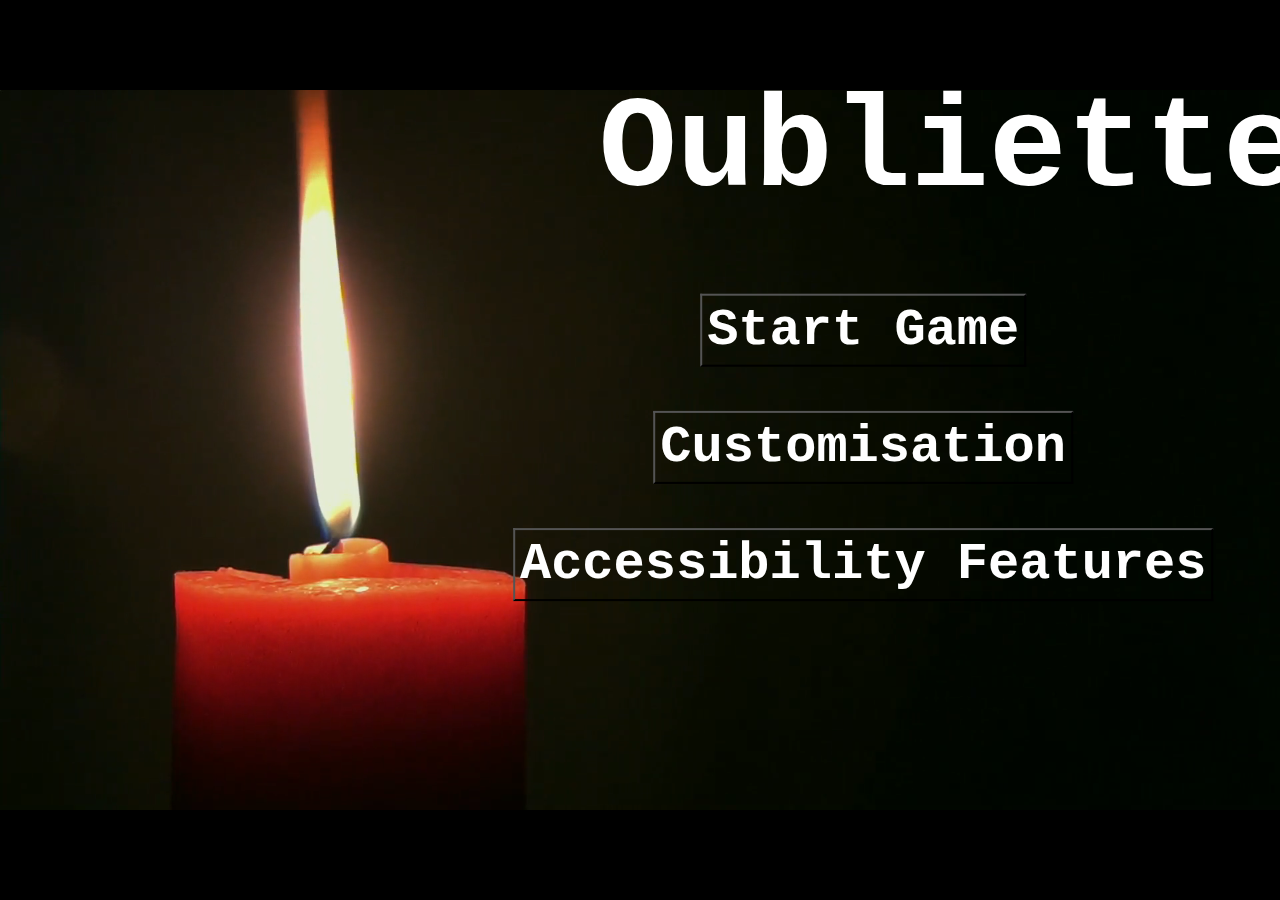
==== index.html @ c52a13b2 "accessibility title" ====
<!DOCTYPE html>
<html>

<head>
    <title>Group project</title>
    <!-- Scripts -->
    <script src="Javascript/jquery-3.6.0.min.js"></script>
    <script src="Javascript/buttons.js"></script>
    <script src="Javascript/ruari.js"></script>
    <script src="Javascript/exampleChallenge.js"></script>
    <script src="Javascript/james.js"></script>
    <script src="Javascript/ogilby.js"></script>
    <script src="Javascript/pressurePlateChal.js"></script>
    <script src="Javascript/spiderEncounter-james.js"></script>
    <script src="Javascript/prologue.js"></script>
    <script src="Javascript/riddle_challenge.js"></script>
    <script src="Javascript/roomChallenge.js"></script>
    <script src="Javascript/waterChallenge.js"></script>



    <meta name="viewport" content="width=device-width, initial-scale=1.0">
    <link id="pagestyle" rel="stylesheet" type="text/css" href="CSS/stylesheet.css" />
    <link rel="stylesheet" type="text/css" href="CSS/mazeStyle-RC.css" />
    <!-- <link rel="stylesheet" type="text/css" href="CSS/tooltips.css" /> -->
</head>

<body>

    <!-- Start Screen -->

    <div id="startScreen" class="showMe">
        <video autoplay muted loop id="myVideo">
            <!-- https://www.pexels.com/video/lighted-candle-855262/ -->
            <source src="video\Lighted Candle_Trim.mp4" type="video/mp4">
        </video>
        <div id="title">
            Oubliette
        </div>
        <div id="button">
            <button id="startButton" onclick="startButton()">Start Game</button>
            <br><br>
            <button id="customizeButton" onclick="customizeButton()">Customisation</button>
            <br><br>
            <button id="accessibilityButton" onclick="accessibilityButton()">Accessibility Features</button>
        </div>
    </div>

    <!-- Customise Screen -->
    <div id="customise" class="hideMe">
        <div id="customiseCharacterTitle">
            Customise
        </div>
        <div id="characterSelect">

            <!-- Set Character Colour -->
            <label><u> Character Colour </u></label><br>
            <div class="radio">
                <input type="radio" name="color" id="orange" value="orange" onchange="changeSprite1();" checked>
                <label for="orange">Orange</label>

                <input type="radio" name="color" id="white" value="white" onchange="changeSprite2();">
                <label for="white">White</label>

                <input type="radio" name="color" id="lightcoral" value="lightcoral" onchange="changeSprite3();">
                <label for="lightcoral">Lightcoral</label>

                <input type="radio" name="color" id="yellow" value="yellow" onchange="changeSprite4();">
                <label for="yellow">Yellow</label>
                <br><br>
            </div>

            <!-- Set BackGround Colour -->
            <label for="bgColour"><u>Background Colour</u></label><br>
            <select name="background" id="bgColour" onchange="changeBg();">
                <option value="black">Normal</option>
                <option value="rgb(96, 85, 141)">Original</option>
            </select>
            <br><br>

        </div>
        <div class="returnStartScreen">
            <button class="backButton" onclick="returnToMenu()">Return</button>
        </div>
    </div>

    <!-- Accessibility Screen -->

    <div id="accessibilityScreen" class="hideMe">
        <div id="avatarTitle">
            Accessibility
        </div>
        <div class="row">
            <div class="col1" id="accessibilityChoice">
                <div class="radio" id="sizeChoice" onmouseover="sizeInfo()" onmouseout="clearInfo()">
                    <input type="radio" name="size" id="normalSize" value="normal"
                        onchange="swapStyleSheet('CSS/stylesheet.css')" checked="checked">
                    <label id="normalSized" for="normalSize">Normal</label>

                    <input type="radio" name="size" id="largeSize" value="large"
                        onchange="swapStyleSheet('CSS/stylesheetLarge.css')">
                    <label id="largeSized" for="largeSize">Large</label>

                    <input type="radio" name="size" id="hugeSize" value="huge"
                        onchange="swapStyleSheet('CSS/stylesheetHuge.css')">
                    <label id="hugeSized" for="hugeSize">Huge</label>
                    <br><br>
                </div>
                <div id="languageChoice" onmouseover="languageInfo()" onmouseout="clearInfo()">
                    <select name="language" id="language" onchange="changeLanguage()">
                        <option id="englishText" value="English" selected>English</option>
                        <option id="spanishText" value="Spanish">Spanish</option>
                    </select>
                </div>
            </div>
            <div class="col2" id="accessibilityDescription">
                hello hello
            </div>
        </div>
        <div class="returnStartScreen">
            <button class="backButton" onclick="accessBackButton()">Return</button>
        </div>
    </div>

    <!-- Declare Avatar Details Screen -->

    <div id="avatarDetails" class="hideMe">
        <div id="avatarTitle">
            Avatar Details
        </div>
        <div id="characterSelect">
            <!-- Choose Name -->
            <label id="characterNamed" for="characterName"><u>Character Name</u></label><br>
            <input type="text" name="characterName" id="characterName">
            <br><br>

            <!-- Set Difficulty -->
            <label id="mDifficulty" for="difficulty"><u>Maze Difficulty</u></label><br>
            <select name="difficulty" id="difficulty">
                <option id="easyDiff" value="Easy">Easy</option>
                <option id="mediumDiff" value="Medium" selected>Medium</option>
                <option id="hardDiff" value="Hard">Hard</option>
            </select>
            <br><br>

        </div>

        <div id="avatarButton">
            <button id="begin" onclick="begin()">Start</button>
            <br><br>
        </div>
    </div>


    <!-- Game Screen -->

    <div id="gameScreen" class="hideMe">
        <div id="timer">
            Time Left: <span id="minutes">00</span>:<span id="seconds">00</span>
        </div>
        <br>

        <!-- Story Box -->
        <div id="storybox">

            <!-- Text -->
            <p id="storyText">The story text would go <b>here</b> maybe. Although this isn't a lot of space so maybe we
                should put it on the side? Anyway I like <b>this method</b> of making text bold</p>


            <!-- Torch and hearts-->
            <div class="storybox-bottom" style="top: 15px">
                <img style="float:left; width:40px; height:40px;" src="images/torch.png" alt="Image of a torch">
                <p style="float: left; font-size: 21px; padding-left: 29px;" id="torchStrength"></p>
                <div id="hearts" style="position: relative; bottom: 13px">
                    <div id="live" class="lifeHeart"></div>
                    <div id="live1" class="lifeHeart"></div>
                    <div id="live2" class="lifeHeart"></div>
                    <button onclick="startWaterChallenge()">Water</button>
                    <button onclick="startRoomChal()">Room</button>
                </div>
            </div>
        </div>
        </br>

        <!-- Game Board -->
        <div id="board">
            <canvas id="gameCanvas" width="610" height="610"></canvas>
            <script src="Javascript/main.js"></script>
        </div>

        <!-- Pressure Plate Challenge - hidden until challenge activated -->
        <div id="pressurepVisualiser" class="hideMe">
            <img src="images\plates_challenge.png" alt="Plates Challenge" />
            <div id="pressurePButtons">
                <button id="showGameDisplay" onclick="enterChallenge()">Enter Pressure Plate Puzzle</button>
                <button id="skipPressurePChal" onclick="skipPlateChallenge()">Skip</button><br>
            </div>

        </div>
        <div id="game-container-1" class="game-container" style="display: none;">
            <div id="map-and-controls">
                <!-- Pressure Plate game map -->
                <div id="game-map-1" class="game-map">

                    <div id="tiles" class="layer"></div>
                    <div id="sprites" class="layer"></div>

                    <div id="success-msg">Goal Reached</div>
                </div>
                <!-- end game map -->
            </div>

            <!-- Pressure Plate Game Controls -->
            <div id="controls">
                <button id="upMaze"></button>
                <div id="horiz">
                    <button id="leftMaze"></button>
                    <button id="downMaze"></button>
                    <button id="rightMaze"></button>
                </div>
            </div>
            <script src="Javascript/mazeScript-RC.js"></script>
        </div>

        <!-- Random room challenge - hidden until challenge activated -->
        <div id="startRoomVisualiser" style="display: none;">
            <img src="images\pit.png" alt="Trap Door" />
        </div>
        <div id="roomTextChoice" style="display: none;">
            <div id="roomTextStyle">
                <input type="text" name="decision" id="decision">
                <button id="submitChoice" onclick="submitChoice()">Enter</button><br>
                <button class="choice" id="choice1" onclick="choice1()">Search</button>
                <button class="choice" id="choice2" onclick="choice2()">Investigate</button>
                <br>
                <button class="choice" id="choice3" onclick="choice3()">N/A</button>
                <button class="choice" id="choice4" onclick="choice4()">N/A</button>
            </div>

        </div>


        <!-- Buttons -->
        <div id='buttons' style="width: 610px; margin:10px auto 200px;">
            <input onclick="buttonUp()" type="button" value="up" id="up" />
            <input onclick="buttonLeft()" type="button" value="left" id="left" />
            <input onclick="buttonDown()" type="button" value="down" id="down" />
            <input onclick="buttonRight()" type="button" value="right" id="right" />
        </div>

        <!-- Spider Challenge  -->
        <div id="spiderChallengeDiv" class="hideMe"></div>

        <!-- Spider Challenge Controls-->
        <div style="width: 610px; margin:10px auto;">
            <button id="Spider1" class="hideMe">Button1</button>
            <button id="Spider2" class="hideMe">Button2</button>
            <button id="Spider3" class="hideMe">Button3</button>
            <button id="Spider4" class="hideMe">Button4</button>

        </div>
    </div>

    </div>

    <!-- End Screen -->

    <div id="endScreen" class="hideMe">
        <div id="avatarTitle">
            <p id="GameOverText"></p>
        </div>
        <div id="characterSelect">

            <div>
                <span id="livesLeftStat1" class="lifeHeart"></span><span id="livesLeftStat2"
                    class="lifeHeart"></span><span id="livesLeftStat3" class="lifeHeart"></span>
            </div><br>

            <!-- End game stats -->
            <table id="statCard">
                <tbody>
                    <th colspan="2">Stats</th>
                    <!-- Time -->
                    <tr>
                        <td> Time Left </td>
                        <td> <span id="minutesLeft">00</span>:<span id="secondsLeft">00</span> </td>
                    </tr>
                    <!-- Distance -->
                    <tr>
                        <td> Distance Moved </td>
                        <td> <span id="distanceTravelledStat"></span> </td>
                    </tr>
                    <!-- Challenges -->
                    <tr>
                        <td> Challenges Encountered</td>
                        <td> <span id="challengesComp"></span> </td>
                    </tr>
                </tbody>
            </table>
            <!-- Credits -->
            <h6>Created by Ruari Craig, Charlie McClements, Charlie Ogilby, James McAlea<br>Music by Kevin MacLeod,
                incompetech.com; sound effects created with sfxr.me<br><br>Thanks for playing!</h6>
            <input onclick="resetGame()" type="button" value="Continue" id="return" />
        </div>
    </div>


</body>

</html>
---- CSS/stylesheet.css ----
* {
    box-sizing: border-box;
    font-family: monospace;
}

body {
    height: 100%;
    width: 100%;
    margin: 0;
    padding: 0;
    background-color: black;
}

p {
    color: lightgray;
    margin: 7px;
    font-size: 15px;
}

b {
    color: #303030;
    background-color: lightgray;
    padding-right: 3px;
    padding-left: 3px;
}

.showMe {
    display: initial;
}

.hideMe {
    display: none;
}

/*Start Screen CSS*/
#myVideo {
    position: fixed;
    right: 0;
    bottom: 0;
    width: 100%;
    height: 100%;
    background-color: rgb(0,0,0);

}

/*Start Screen*/
#startScreen {
    text-align: center;
    width:100%;
    height: 100%;
    color: rgb(83, 83, 83);
}

/*Start Screen - Title*/
#title {
    color: white;
    padding: 10px;
    font-size: 1000%;
    font-weight: bold;
    margin: auto;
    width: 40%;
    position: relative;
    transform: translate(40%, 40%);
    z-index: 1;
}

/*Start Screen - Buttons*/
#button {
    padding: 20px;
    margin: 20px;
    position: relative;
    transform: translate(18%, 30%);
    z-index: 1;
}

/*Start Button*/
#startButton {
    padding: 5px;
    font-size: 400%;
    font-weight: bold;
    color: white;
    background-color: transparent;
    cursor: pointer;
}

#startButton:hover {
    color: blue;
}

/*Customise Button*/
#customizeButton {
    padding: 5px;
    font-size: 400%;
    font-weight: bold;
    color: white;
    cursor: pointer;
    position: relative;
    transform: translate(0%, 40%);
    background-color: transparent;
}

#customizeButton:hover {
    color: blue;
}

/*Customise Screen CSS*/
#customise {
    text-align: center;
    color: rgb(83, 83, 83);
    clear: both;
    overflow: auto;
}

#customiseCharacterTitle {
    color: white;
    padding: 10px;
    font-size: 500%;
    font-weight: bold;
    margin: auto;
    text-align: center;
    
}

.backButton {
    padding: 10px;
    margin: 10px;
    font-size: 250%;
    font-weight: bold;
    background-color: #FFFEBD;
    color: rgb(83, 83, 83);
    border: 4px #930C10 solid;
    border-radius: 15px;
    cursor: pointer;
}

.backButton:hover {
    background-color: rgb(255, 187, 187);
}

/*Accessibility Button*/
#accessibilityButton {
    padding: 5px;
    font-size: 400%;
    font-weight: bold;
    color: white;
    cursor: pointer;
    position: relative;
    transform: translate(0%, 80%);
    background-color: transparent;
}

#accessibilityButton:hover {
    color: blue;
}

/*Accessibility Screen CSS*/
#accessibilityScreen {
    text-align: center;
    color: rgb(83, 83, 83);
    clear: both;
    overflow: auto;
}

.row {
    clear: both;
    overflow: auto;
}

.col1,
.col2 {
    width: 48%;
    overflow: auto;
    float: left;
    border-radius: 10px;
    border: 5px solid #930C10;
    background-color: #FFFEBD;
    font-size: 30px;
    padding: 20px;
    margin: 1%;
}

/*Avatar Details Screen CSS*/
#avatarDetails {
    text-align: center;
    font-family: monospace;
    color: rgb(83, 83, 83);
}

#avatarTitle {
    /*background-color: black;*/
    color: white;
    padding: 10px;
    font-size: 500%;
    font-weight: bold;

    /*New*/
    margin: auto;
}

#characterSelect {
    border: 5px solid #930C10;
    background-color: #FFFEBD;
    font-size: 30px;
    margin: auto;
    padding: 20px;
    /*New*/
    width: 60%;
}

input[type=text] {
    border: 2px solid #930C10;
    border-radius: 10px;
    padding: 10px;
    margin: 10px;
    width: 40%;
    font-size: 16px;
    font-family: monospace;
}

input[type=text]:focus {
    border: 4px solid #930C10;
}

.radio input[type="radio"] {
    opacity: 0;
    position: fixed;
    width: 0;
}

.radio label {
    display: inline-block;
    background-color: rgb(255, 255, 255);
    border: 2px solid #930C10;
    border-radius: 10px;
    padding: 10px 20px;
    margin: 10px;
    /*font-family: sans-serif, Arial;*/
    font-size: 16px;

}

.radio label:hover {
    background-color: rgb(255, 221, 221);
}

.radio input[type="radio"]:checked+label {
    background-color: rgb(255, 187, 187);
    border-color: rgb(204, 68, 68);
}

select {
    border: 2px solid #930C10;
    border-radius: 10px;
    padding: 10px;
    margin: 10px;
    width: 20%;
    font-size: 16px;
    font-family: monospace;
}

select:focus {
    border: 4px solid #930C10;
}

#avatarButton {
    padding: 20px;
    margin: 20px;
}

#begin {
    padding: 5px;
    font-size: 250%;
    font-weight: bold;
    background-color: #FFFEBD;
    color: rgb(83, 83, 83);
    border: 4px #930C10 solid;
    border-radius: 15px;
    cursor: pointer;
}

#begin:hover {
    background-color: rgb(255, 187, 187);
}

#gameScreen {
    text-align: center;
    font-family: monospace;
    color: rgb(83, 83, 83);
    /*background-color: rgb(96, 85, 141);*/
    height: 100%;
}

#timer {
    background-color: #FFFEBD;
    font-family: monospace;
    font-size: large;
    font-weight: bold;
    display: inline-block;
    border-radius: 30px;
    border: 2px #930C10 solid;
    margin: 10px;
    padding: 10px;
}

#storybox {
    background-image: radial-gradient(100% 100% at 100% 0, #363636 0, #262626 100%);
    box-shadow: 0px 5px;
    min-height: 125px;
    width: 610px;
    font-size: 20px;
    padding: 10px;
    margin: auto;
    overflow:visible;
    /* position:absolute;
    top:30px;                               
    left:50%;
    transform:translate(-22%); */
    text-align: left;
}

.storybox-bottom {
    position: relative;
    height: 28px;
    margin-bottom:10px;
}

.storybox-bottom img {
    position: absolute;
    left: 0;
    bottom: 0;
}

#board {
    position: relative;
    /* position:absolute;
    left:50%;
    top:60%;
    transform:translate(-50%, -50%);*/
}

#GameOverText {
    font-size: 100%;
}

#statCard {
    border: 2px solid #930C10;
    border-radius: 10px;
    background-color: rgba(204, 204, 204, 0.541);
    width: 50%;
    margin: 10px auto;
}

#statCard th {
    text-align: center;
}

#statCard td {
    text-align: left;
    font-size: 90%;
}


#statCard tr:nth-child(even) {
    background: rgba(204, 204, 204, 0.541)
}

#statCard tr:nth-child(odd) {
    background: rgba(255, 255, 255, 0.541)
}


#statCard tr:hover {
    background-color: #fa00001f;
}

.lifeHeart {
    width: 40px;
    height: 40px;
    display: inline-flex;
    margin: 5px;
}

#up,
#down,
#right,
#left {
    width: 50%;
    height: 50px;
    background-image: radial-gradient(100% 100% at 100% 0, #363636 0, #262626 100%);
    color: white;
    font-size: 80%;
    padding: 10px;
    margin: 0 auto;
    float: left;
}

#Spider1,
#Spider2,
#Spider3,
#Spider4 {
    width: 50%;
    height: 50px;
    background-image: radial-gradient(100% 100% at 100% 0, #363636 0, #262626 100%);
    color: white;
    font-size: 80%;
    padding: 10px;
    margin: 0 auto;
    float: left;
}

#spiderChallengeDiv {
    width: 610px;
    height: 610px;
    margin: auto;

}

/* #down{
    width:30%;
    height:40%;
}
#right{
    width:30%;
    height:40%;
}
#left{
    width:30%;
    height:40%;
} */

#endScreen {
    text-align: center;
}
---- CSS/mazeStyle-RC.css ----
body {
    transition: 0.2s ease;
}
body.success {
    /* background-color: #b7f0b7; */
    transition: 0.2s ease;
}


/* Room Challenge */
#startRoomVisualiser img {
    display: block;
    max-width: 610px;
    height: 610px;
    margin-left: auto;
    margin-right: auto;
}

#roomTextStyle {
    padding: 20px;
    text-align: center;
    border: 5px solid #930C10;
    background-color: #FFFEBD;
    margin: auto;
    width: 75%;
}

#roomTextChoice input[type=text] {
    border: 2px solid #262626;
    border-radius: 10px;
    padding: 20px;
    margin: 30px, 10px, 80px;
    width: 50%;
    font-size: 300%;
    font-family: monospace;
    background-color: #363636;
    color: white;
}
#roomTextChoice input[type=text]:focus {
    border: 6px solid #930C10;
    background-color: #262626;
}

#submitChoice {
    padding: 5px;
    margin: 5px;
    font-size: 200%;
    font-weight: bold;
    background-color: white;
    color: black;
    border: 4px #363636 solid;
    border-radius: 15px;
    cursor: pointer;
}

.choice{
    padding: 10px;
    margin: 10px;
    font-size: 300%;
    font-weight: bold;
    background-color: #FFFEBD;
    color: rgb(83, 83, 83);
    border: 4px #930C10 solid;
    border-radius: 15px;
    text-align: center;
    cursor: pointer;
}

/* Maze Visualiser Styling */
#pressurepVisualiser img {
    display: block;
    max-width: 610px;
    height: 610px;
    margin-left: auto;
    margin-right: auto;
}

#pressurePButtons button {
    padding: 10px;
    margin: 10px;
    font-size: 250%;
    font-weight: bold;
    background-color: #FFFEBD;
    color: rgb(83, 83, 83);
    border: 4px #930C10 solid;
    border-radius: 15px;
    text-align: center; 
    position: relative;                             
    cursor: pointer;
}
#pressurePButtons button:hover {
    background-color: rgb(255, 187, 187);
}

/* Maze Styling */
.game-container {
    margin: 0px auto;
}
#map-and-controls {
    display: flex;
    justify-content: center;
    align-items: center;
}
#controls {
    margin-left: 10px;
    text-align: center;
    position: relative;
}
#controls button {
    padding: 10px 10px;
    width: 38px;
    height: 38px;
    margin-top: 10px;
    background-color: #DDD;
    border: 1px solid #000;
    border-radius: 3px;
    cursor: pointer;
    position: relative;
}
#controls button::before {
    content: '';
    width: 0px;
    position: absolute;
}
button#leftMaze::before {
    border-top: 10px solid transparent;
    border-right: 15px solid #000;
    border-bottom: 10px solid transparent;
    left: 10px;
    top: 9px;
}
button#rightMaze::before {
    border-top: 10px solid transparent;
    border-left: 15px solid #000;
    border-bottom: 10px solid transparent;
    left: 12px;
    top: 9px;
}
button#upMaze::before {
    border-right: 10px solid transparent;
    border-left: 10px solid transparent;
    border-bottom: 15px solid #000;
    left: 9px;
    top: 9px;
}
button#downMaze::before {
    border-right: 10px solid transparent;
    border-left: 10px solid transparent;
    border-top: 15px solid #000;
    left: 9px;
    top: 12px;
}
#controls #horiz {
    align-items: center;
}
button #leftMaze {
    margin-right: 5px;
}
button #downMaze {
    margin-right: 25px;
}
button #rightMaze {
    margin-left: 5px;
}
.game-map {
    position: relative;
    margin: 0px auto;
}
div.layer,
div.layer div {
    position: absolute;
    /* position relative to game map */
}
/* gives a grid like appearance */
#tiles div {
    border: 1px solid grey;
}
.default .floor {
    background-color: lightgrey;
}
.default .wall {
    background-color: lightgrey;
}
/* player and goal slightly smaller than tiles */
.player, 
.goal {
    transform-origin: center;
    transform:scale(0.85);
}
/* color of player and goal */
.player {
    background-color: #90ee90;
    border: 1px solid green;
    transition: left 0.2s linear, top 0.2s linear;
  }  
.goal {
    background-color: #FFD700;
    border: 1px solid #98720b;
}
/* success msg */
#success-msg {
    opacity: 0;
    transition: opacity 0.2s ease;
    position: absolute;
    padding: 5px 5px;
    background-color: rgba(0,0,0,0.5);
    color: white;
    width: calc(100% - 8px);
}
/* make success msg visible when body has the success class */
body.success #success-msg {
    opacity: 1;
    transition: opacity 0.2 ease;
}
---- CSS/tooltips.css ----
.tooltip {
    position: relative;
  }
  
  .tooltip .tooltiptext {
    visibility: hidden;    
    height:auto;
    width: 200px;
    background-color: rgba(23, 31, 36, 0.979);
    color: #fff;
    text-align: center;
    border:rgb(15, 20, 24) solid 5px;  
    border-radius: 6px;
    padding: 5px 5px;
    position: absolute;
    z-index: 1;
    top: -5px;
    left: 100%;
    font-size: .5em;
  }
  
  .tooltip .tooltiptext::after {
    content: "";
    position: absolute;
    top: 20%;
    right: 100%;
    margin-top: -5px;
    border-width: 15px;
    border-style: solid;
    border-color: transparent rgb(15,20,24) transparent transparent;
  }
  .tooltip:hover .tooltiptext {
    visibility: visible;
  }
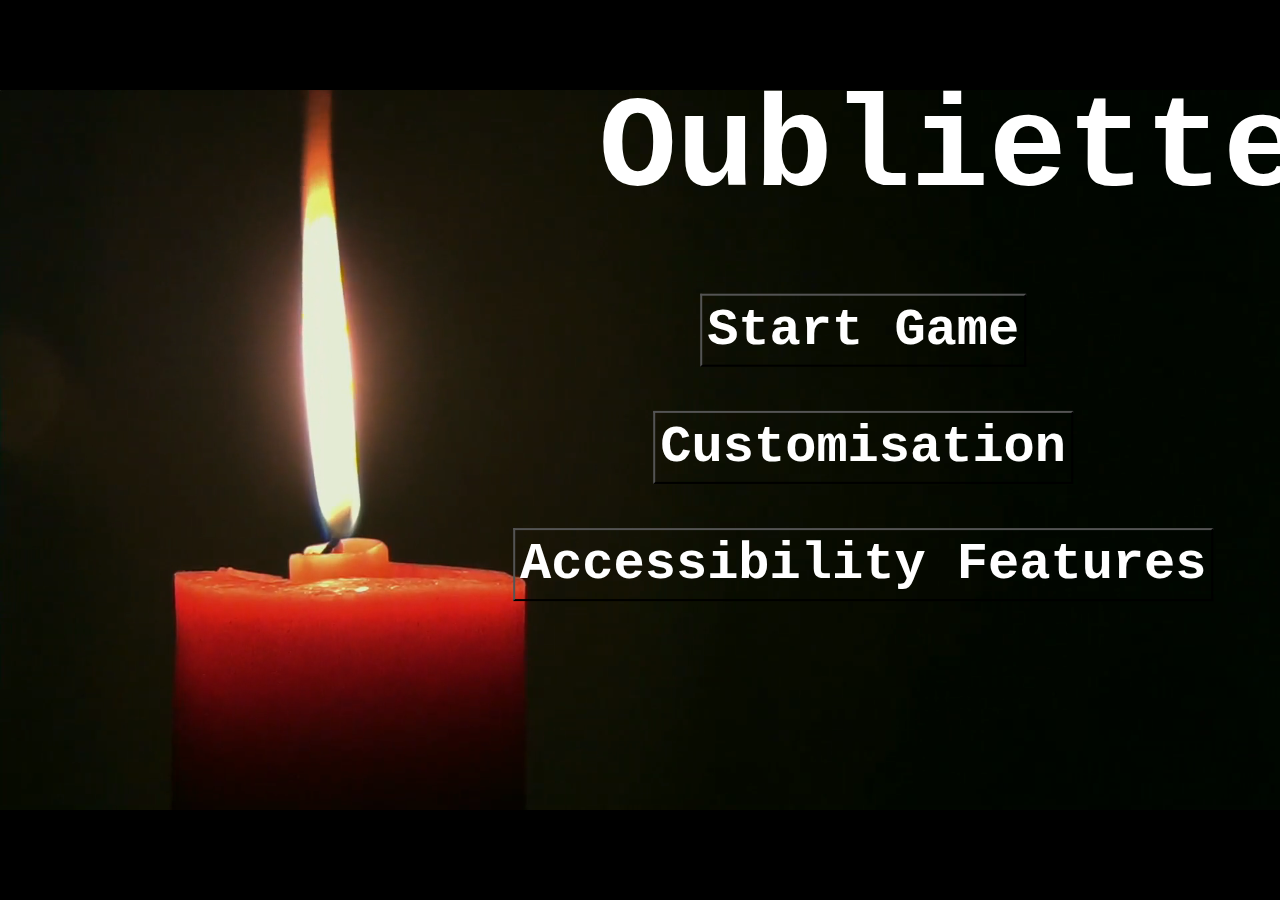
==== commit d6dc692c: "Added some spanish lol" ====
--- a/index.html
+++ b/index.html
@@ -52,46 +52,47 @@
             Customise
         </div>
         <div id="characterSelect">
-
             <!-- Set Character Colour -->
-            <label><u> Character Colour </u></label><br>
+            <label id="charColourText"><u> Character Colour </u></label><br>
             <div class="radio">
                 <input type="radio" name="color" id="orange" value="orange" onchange="changeSprite1();" checked>
-                <label for="orange">Orange</label>
+                <label id="orangeText" for="orange">Orange</label>
 
                 <input type="radio" name="color" id="white" value="white" onchange="changeSprite2();">
-                <label for="white">White</label>
+                <label id="whiteText" for="white">White</label>
 
                 <input type="radio" name="color" id="lightcoral" value="lightcoral" onchange="changeSprite3();">
-                <label for="lightcoral">Lightcoral</label>
+                <label id="lightcoralText" for="lightcoral">Lightcoral</label>
 
                 <input type="radio" name="color" id="yellow" value="yellow" onchange="changeSprite4();">
-                <label for="yellow">Yellow</label>
+                <label id="yellowText" for="yellow">Yellow</label>
                 <br><br>
             </div>
 
             <!-- Set BackGround Colour -->
-            <label for="bgColour"><u>Background Colour</u></label><br>
+            <label id="bgColourText" for="bgColour"><u>Background Colour</u></label><br>
             <select name="background" id="bgColour" onchange="changeBg();">
-                <option value="black">Normal</option>
-                <option value="rgb(96, 85, 141)">Original</option>
+                <option id="darkText" value="black" selected>Dark</option>
+                <option id="lightText" value="white">Light</option>
+                <option id="devColText" value="rgb(96, 85, 141)">Developer Choice</option>
             </select>
             <br><br>
 
         </div>
         <div class="returnStartScreen">
-            <button class="backButton" onclick="returnToMenu()">Return</button>
+            <button class="backButton" id="backButton1" onclick="returnToMenu()">Return</button>
         </div>
     </div>
 
     <!-- Accessibility Screen -->
 
     <div id="accessibilityScreen" class="hideMe">
-        <div id="avatarTitle">
+        <div class="avatarTitle" id="accessTitle">
             Accessibility
         </div>
         <div class="row">
             <div class="col1" id="accessibilityChoice">
+                <label id="fontText"><u>Font Size</u></label>
                 <div class="radio" id="sizeChoice" onmouseover="sizeInfo()" onmouseout="clearInfo()">
                     <input type="radio" name="size" id="normalSize" value="normal"
                         onchange="swapStyleSheet('CSS/stylesheet.css')" checked="checked">
@@ -106,6 +107,7 @@
                     <label id="hugeSized" for="hugeSize">Huge</label>
                     <br><br>
                 </div>
+                <label id="languageText"><u>Language</u></label>
                 <div id="languageChoice" onmouseover="languageInfo()" onmouseout="clearInfo()">
                     <select name="language" id="language" onchange="changeLanguage()">
                         <option id="englishText" value="English" selected>English</option>
@@ -118,14 +120,14 @@
             </div>
         </div>
         <div class="returnStartScreen">
-            <button class="backButton" onclick="accessBackButton()">Return</button>
+            <button class="backButton" id="backButton2" onclick="accessBackButton()">Return</button>
         </div>
     </div>
 
     <!-- Declare Avatar Details Screen -->
 
     <div id="avatarDetails" class="hideMe">
-        <div id="avatarTitle">
+        <div class="avatarTitle" id="avatarTitle">
             Avatar Details
         </div>
         <div id="characterSelect">
--- a/CSS/stylesheet.css
+++ b/CSS/stylesheet.css
@@ -84,7 +84,7 @@
 }
 
 #startButton:hover {
-    color: blue;
+    color: red;
 }
 
 /*Customise Button*/
@@ -100,7 +100,7 @@
 }
 
 #customizeButton:hover {
-    color: blue;
+    color: red;
 }
 
 /*Customise Screen CSS*/
@@ -150,7 +150,7 @@
 }
 
 #accessibilityButton:hover {
-    color: blue;
+    color: red;
 }
 
 /*Accessibility Screen CSS*/
@@ -186,7 +186,7 @@
     color: rgb(83, 83, 83);
 }
 
-#avatarTitle {
+.avatarTitle {
     /*background-color: black;*/
     color: white;
     padding: 10px;
@@ -432,4 +432,21 @@
     text-align: center;
 }
 
-
+#return{
+    padding: 5px;
+    font-size: 250%;
+    font-weight: bold;
+    background-color: #FFFEBD;
+    color: rgb(83, 83, 83);
+    border: 4px #930C10 solid;
+    border-radius: 15px;
+    cursor: pointer;
+    position: relative;
+    margin: 0 auto;
+}
+
+#return:hover {
+    background-color: rgb(255, 187, 187);
+}
+
+
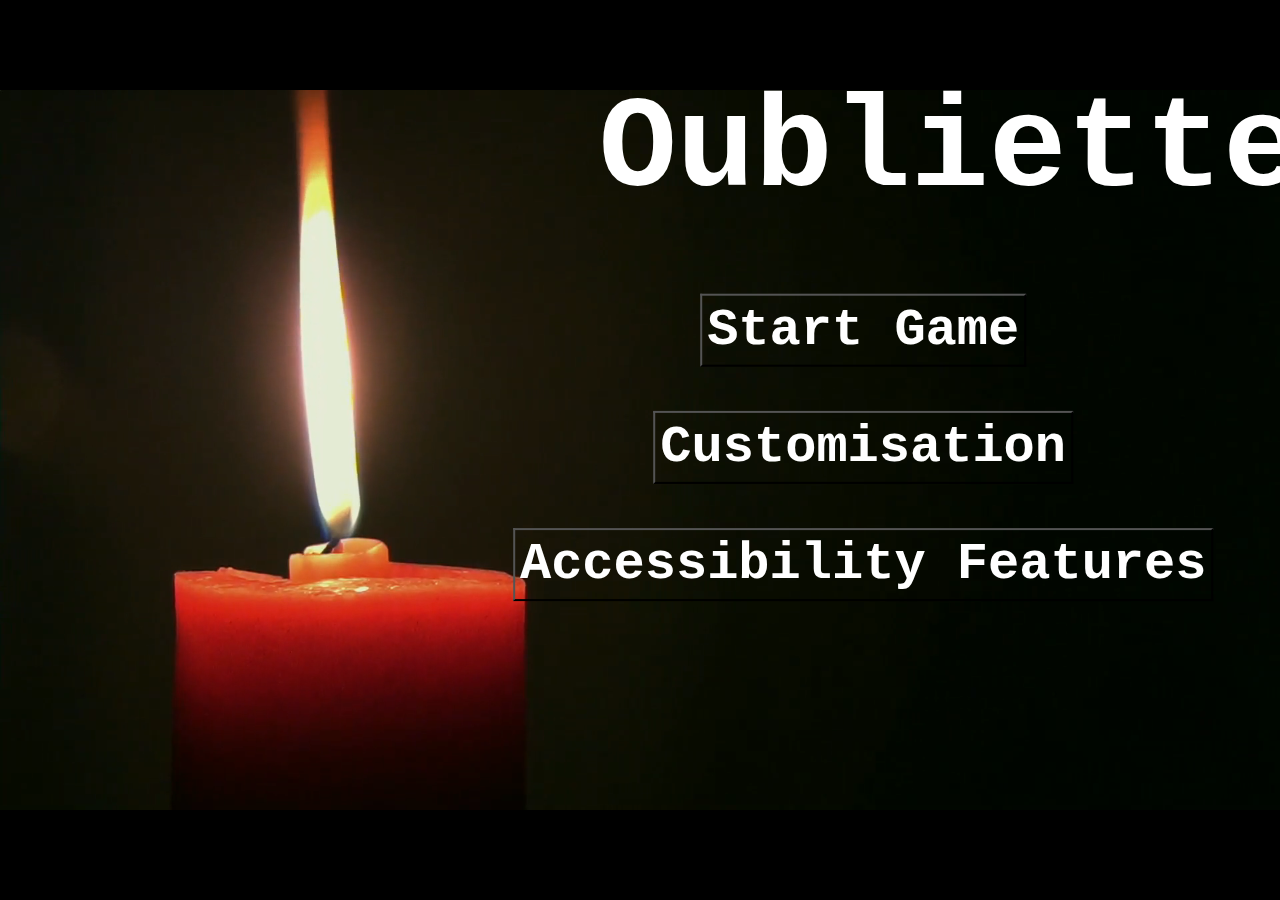
==== commit a070df0b: "A lot of changes, see desc" ====
--- a/index.html
+++ b/index.html
@@ -2,7 +2,7 @@
 <html>
 
 <head>
-    <title>Group project</title>
+    <title>Oubliette</title>
     <!-- Scripts -->
     <script src="Javascript/jquery-3.6.0.min.js"></script>
     <script src="Javascript/buttons.js"></script>
@@ -302,7 +302,7 @@
             </table>
             <!-- Credits -->
             <h6>Created by Ruari Craig, Charlie McClements, Charlie Ogilby, James McAlea<br>Music by Kevin MacLeod,
-                incompetech.com; sound effects created with sfxr.me<br><br>Thanks for playing!</h6>
+                incompetech.com; sound effects created with sfxr.me; water sfx from DJ Sound FX on YouTube<br><br>Thanks for playing!</h6>
             <input onclick="resetGame()" type="button" value="Continue" id="return" />
         </div>
     </div>
